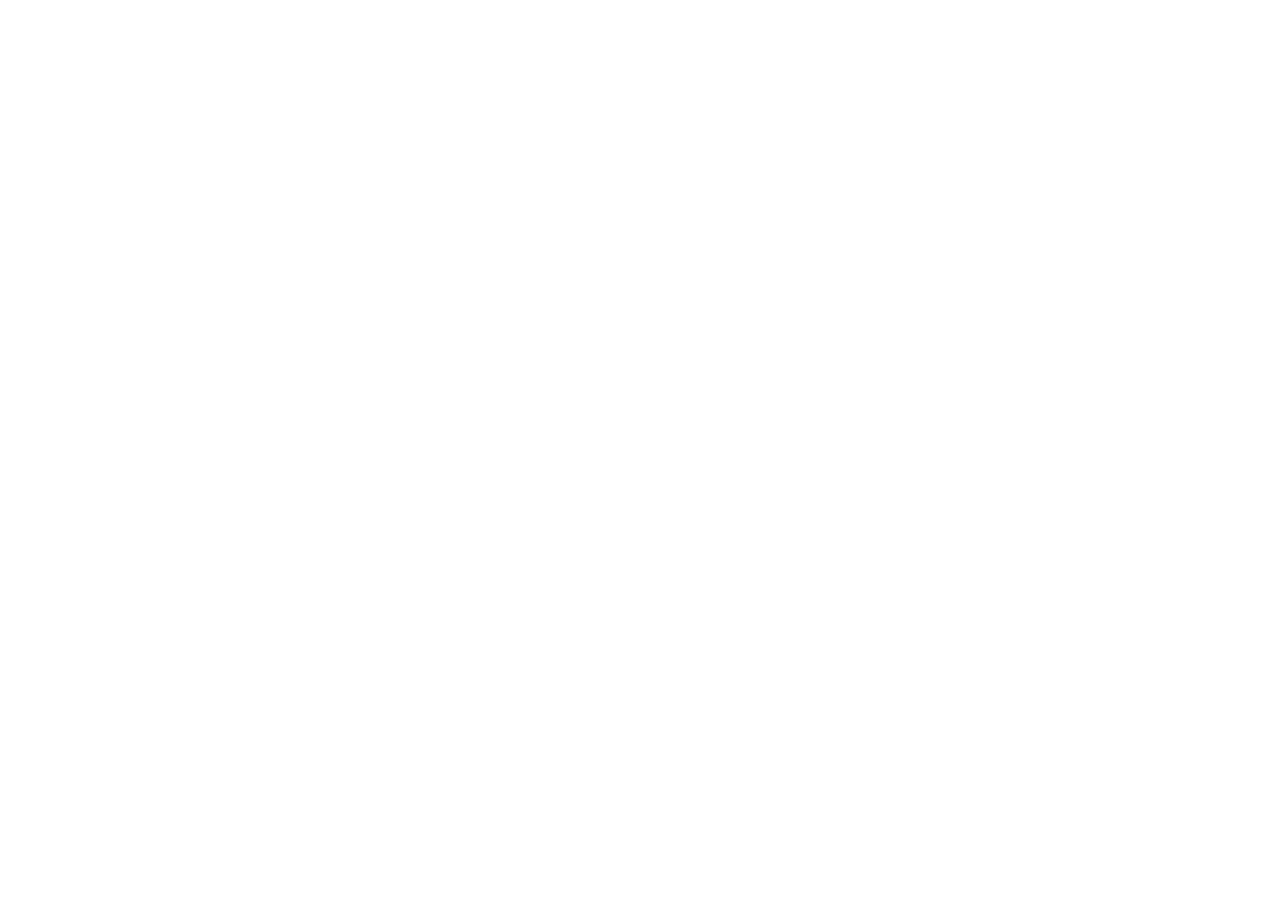
==== Cart.html @ f6d44e19 "First commit e-commerce" ====
<!DOCTYPE html>
<html lang="en">
<head>
    <meta charset="UTF-8">
    <meta name="viewport" content="width=device-width, initial-scale=1.0">
    <title>Carrito</title>
</head>
<body>
    






<script src="Cart.js"></script>
</body>
</html>
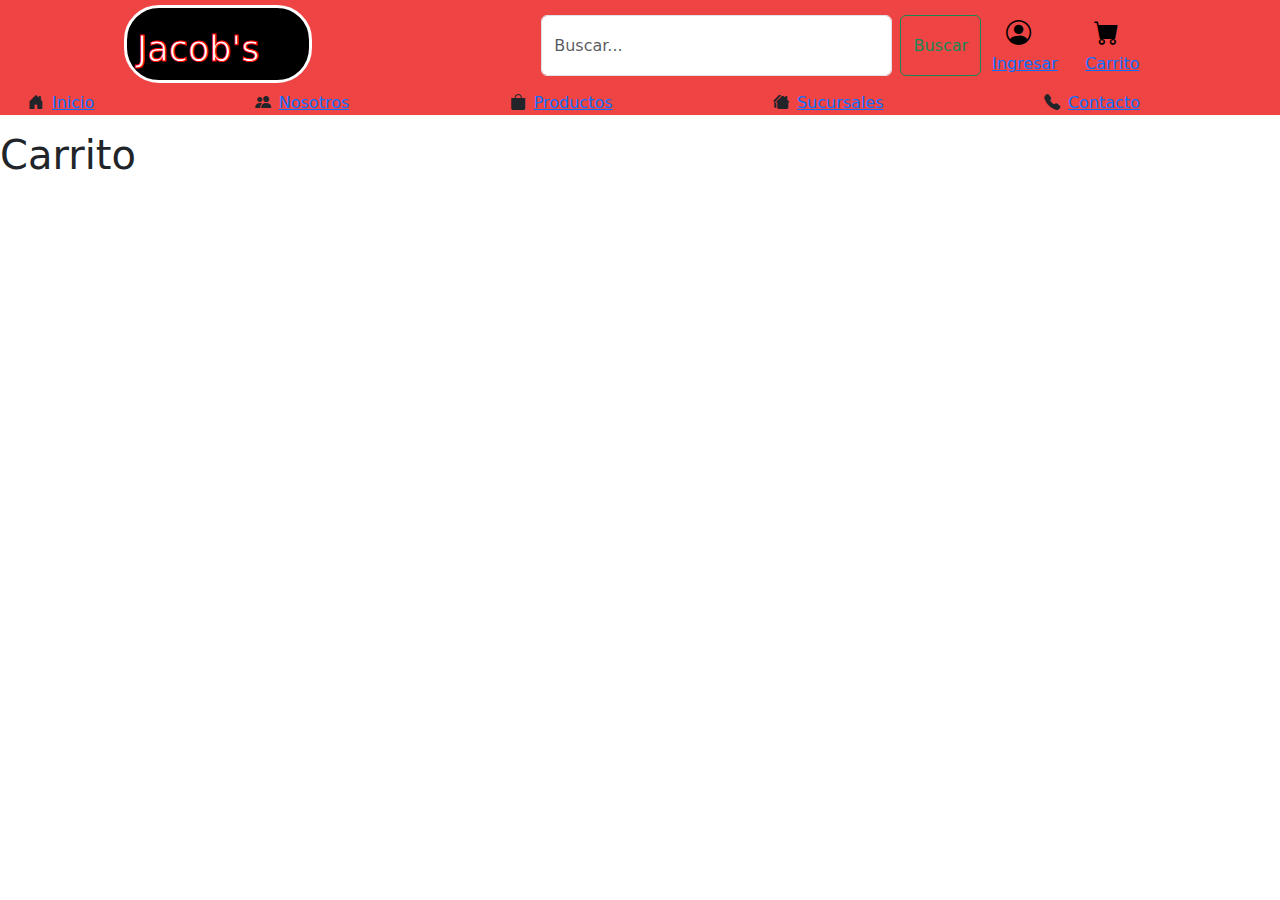
==== commit cbf5f56c: "cambios en input" ====
--- a/Cart.html
+++ b/Cart.html
@@ -1,18 +1,77 @@
 <!DOCTYPE html>
 <html lang="en">
-<head>
-    <meta charset="UTF-8">
-    <meta name="viewport" content="width=device-width, initial-scale=1.0">
+  <head>
+    <meta charset="UTF-8" />
+    <meta name="viewport" content="width=device-width, initial-scale=1.0" />
     <title>Carrito</title>
-</head>
-<body>
-    
+    <link rel="icon" href="Iconos\ShopIcon.png" />
+    <link rel="stylesheet" href="styles.css" />
+    <link
+      href="https://cdn.jsdelivr.net/npm/bootstrap@5.3.3/dist/css/bootstrap.min.css"
+      rel="stylesheet"
+      integrity="sha384-QWTKZyjpPEjISv5WaRU9OFeRpok6YctnYmDr5pNlyT2bRjXh0JMhjY6hW+ALEwIH"
+      crossorigin="anonymous"
+    />
+    <link
+      rel="stylesheet"
+      href="https://cdn.jsdelivr.net/npm/bootstrap-icons@1.11.3/font/bootstrap-icons.min.css"
+    />
+  </head>
+  <body>
+    <header>
+      <nav class="navBar">
+        <div class="container-fluid">
+          <div class="containerSearch">
+            <h1 class="Jacobsh1">Jacob's</h1>
+            <div>
+              <form class="d-flex" role="search">
+                <input
+                  class="form-control me-2"
+                  type="search"
+                  placeholder="Buscar..."
+                  aria-label="Search"
+                />
+                <button class="btn btn-outline-success" type="submit">
+                  Buscar
+                </button>
+                <a href="login.html"
+                  ><i class="bi bi-person-circle login-ic"></i> Ingresar</a
+                >
+                <a href="Cart.html"
+                  ><i class="bi bi-cart-fill login-ic"></i>Carrito</a
+                >
+              </form>
+            </div>
+          </div>
+          <ul class="Lista">
+            <li class="ListaLi">
+              <i class="bi bi-house-door-fill"></i>
+              <a class="Links" href="index.html">Inicio</a>
+            </li>
+            <li class="ListaLi">
+              <i class="bi bi-people-fill"></i
+              ><a class="Links" href="./Nosotros.html">Nosotros</a>
+            </li>
+            <li class="ListaLi">
+              <i class="bi bi-bag-fill"></i
+              ><a class="Links" href="./Productos.html">Productos</a>
+            </li>
+            <li class="ListaLi">
+              <i class="bi bi-houses-fill"></i
+              ><a class="Links" href="./Sucursales.html">Sucursales</a>
+            </li>
+            <li class="ListaLi">
+              <i class="bi bi-telephone-fill"></i
+              ><a class="Links" href="./Contacto.html">Contacto</a>
+            </li>
+          </ul>
+        </div>
+      </nav>
+    </header>
 
+    <h1>Carrito</h1>
+    <div id ="divCart"></div>
 
-
-
-
-
-<script src="Cart.js"></script>
-</body>
-</html>+    <script src="Carrito.js"></script>
+  </body>
+</html>
--- a/styles.css
+++ b/styles.css
@@ -0,0 +1,220 @@
+/*Index style*/
+
+body {
+    background-color: white
+}
+
+.Jacobsh1 {
+    padding-top: 20px;
+    padding-bottom: 10px;
+    padding-left: 10px;
+    padding-right: 50px;
+    font-size: 35px;
+    margin-right: 5px;
+    margin-top: 5px;
+    color: white;
+    border: 3px solid white;
+    border-radius: 35px;
+    background-color: black;
+    -webkit-text-stroke-color: red;
+    -webkit-text-stroke-width: 1px;
+}
+
+.containerSearch {
+  display: flex;
+  align-items: center;
+  justify-content: space-around;
+
+  
+}
+
+.Registro {
+  padding-top: 20px;
+  padding-bottom: 10px;
+  padding-left: 10px;
+  padding-right: 50px;
+  font-size: 35px;
+  margin-right: 5px;
+}
+
+.login-ic {
+padding: 25px;
+font-size: 25px;
+color: black;
+}
+
+.navBar {
+   background-color: #ef4444;
+   text-align: center;
+}
+
+.Lista {
+  flex-flow: row;
+  display: flex;
+  background-color: #ef4444;
+  justify-content: space-between;
+  padding: 0;
+
+}
+
+ .ListaLi {
+  background-color: #ef4444;
+  margin-right: 1em; /* Espaciado inicial */
+  margin-left: 8em;
+  display: flex;
+  margin: 0 1em;
+}
+ 
+
+
+ .Links {
+  background-color: #ef4444;
+ }
+
+ .bi {
+  margin-right: 0.5em;
+ }
+
+ .ListaLi:last-child {
+  margin-right: 8em; /* Ampliar el margen derecho para que no se salga de la pantalla */
+}
+
+
+
+.carrousel {
+display: flex;
+align-items: center;
+justify-content: center;
+
+}
+
+.carousel-item {
+    text-align: center; /* Centrar el contenido horizontalmente */
+  }
+  
+  .carousel-item img {
+    width: 100%; /* Establecer el ancho al 100% del contenedor */
+    height: 50%; /* Establecer la altura deseada */
+    object-fit: cover; /* Mantener la proporción de la imagen y recortarla si es necesario */
+    max-width: 100%; /* Asegurar que la imagen no sobrepase el ancho del contenedor */
+    max-height: 100%; /* Asegurar que la imagen no sobrepase la altura del contenedor */
+    height: auto; /* Permitir que la imagen mantenga su proporción de aspecto */
+    display: block; /* Eliminar el espacio extra debajo de la imagen */
+    margin: 0 auto; /* Centrar la imagen horizontalmente */
+  }
+
+  /*Img Style*/
+
+  .img-products {
+    height: 300px;
+    width: auto;
+   
+  }
+  
+  .clothesCont {
+    display: flex;
+  
+  }
+
+
+
+
+
+
+
+
+
+  .AssSide {
+    width: 200px; /* Establecer un ancho para el aside */
+    background-color: #f0f0f0; /* Color de fondo */
+    padding: 20px;
+
+  }
+  
+
+/*Nosotros style*/
+
+body {
+ 
+}
+
+.Nosh1 {
+  padding-top: 20px;
+  padding-bottom: 10px;
+  padding-left: 10px;
+  padding-right: 50px;
+  font-size: 35px;
+  margin-right: 5px;
+  background-color: #ef4444;
+  border-radius: 10px;
+}
+
+.HistoriaEmpresa {
+  display: flex;
+  text-align: justify;
+}
+
+.JacobsImg {
+  margin-left: 20px;
+  height: 350px;
+  margin-right: 30px;
+  box-shadow: 10px 10px 10px 0px;
+  border-radius: 15px;
+}
+
+.ContenedorGral {
+  margin-inline: 5px;
+
+}
+
+.Vision {
+  margin-left: 15px;
+}
+
+.footNos {
+  background-color: #2563eb;
+  border-radius: 5px;
+}
+
+/*Sucursal Style*/
+
+.sucursalh1 {
+  padding-top: 20px;
+  padding-bottom: 10px;
+  padding-left: 10px;
+  padding-right: 50px;
+  font-size: 35px;
+  margin-right: 5px;
+  background-color: #ef4444;
+
+}
+
+.sucursal {
+  display: flex;
+  flex-wrap: wrap; /* Para permitir que los elementos se envuelvan a la siguiente fila */
+  
+}
+
+.sucursal > ul {
+  display: flex;
+  flex-wrap: wrap;
+}
+
+.sucursal > ul > li {
+  width: 50%; /* Ajusta el ancho de cada elemento li para que ocupen la mitad del contenedor con un pequeño espacio entre ellos */
+  margin-bottom: 20px; /* Espacio entre cada par de elementos */
+}
+
+.sucursal > ul > li .sucursal-info {
+  display: flex;
+  align-items: center;
+  justify-content: space-between;
+}
+
+.sucursal-img {
+  width: 180px; /* Ajusta el tamaño de la imagen según sea necesario */
+  margin-right: 20px; /* Espacio entre la imagen y la información */
+}
+
+
+/*Products style*/
